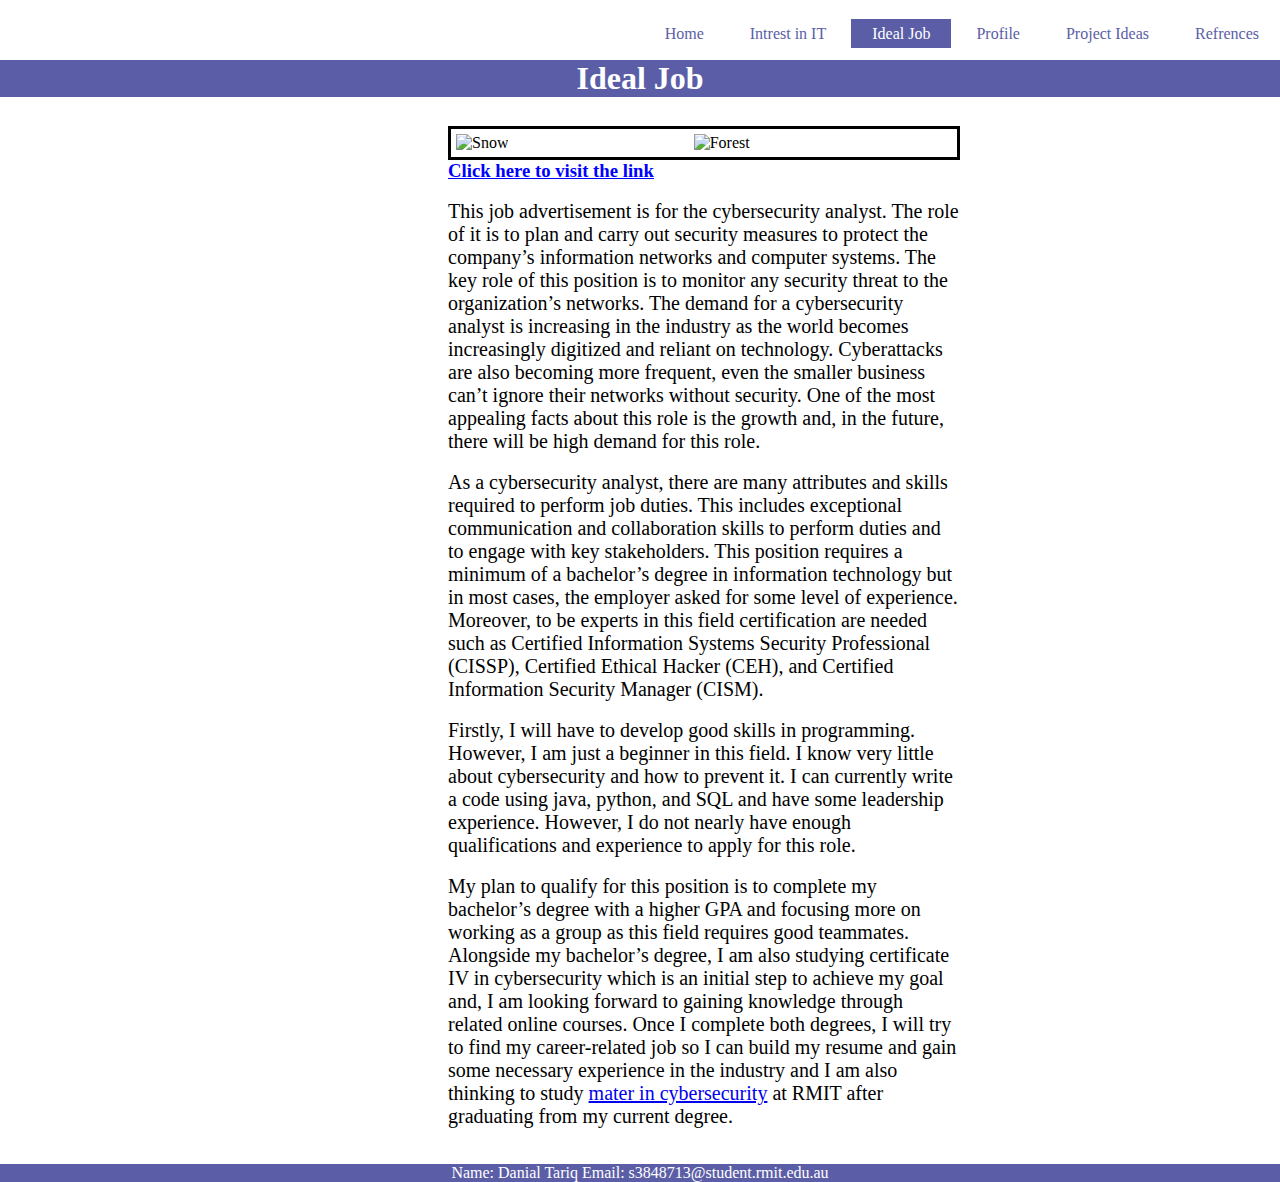
==== idealJob.html @ 20a3cf45 "Create idealJob.html" ====
<!DOCTYPE html>
<html>

<head>
    <title>Ideal Job</title>
    <link rel="stylesheet" type="text/css" href="CSS/style.css">

</head>

<body>
    <header>
        <div class="main">
            <ul>
                <li><a href="index.html">Home</a></li>
                <li><a href="Intrest in It.html">Intrest in IT</a></li>
                <li class="active"><a href="idealJob.html">Ideal Job</a></li>
                <li><a href="profile.html">Profile</a></li>
                <li><a href="project.html">Project Ideas</a></li>
                <li><a href="refrences.html">Refrences</a></li>


            </ul>

    </header>
    </div>
   
    <div class="topleft">
        <h1>Ideal Job</h1>
    </div>
    <br><br><br><br><br><br><br>

    <div class="ques">

        <div class="row">
            <div class="column">
                <img src="../Assignment 1/Images/job1.JPG" alt="Snow" style="width:100%">
            </div>
            <div class="column">
                <img src="../Assignment 1/Images/job2.JPG" alt="Forest" style="width:100%">
            </div>
            
        </div>
        <h3><a href="https://www.seek.com.au/job/50338406?type=standout#searchRequestToken=64957429-2548-44fe-96ae-d976340ba422" target="_blank">
            Click here to visit the link</a>
        </h3>
        <br>
        <p>
            This job advertisement is for the cybersecurity analyst. The role of it is to plan and carry out security measures to protect the company’s 
            information networks and computer systems. The key role of this position is to monitor any security threat to the organization’s networks. 
            The demand for a cybersecurity analyst is increasing in the industry as the world becomes increasingly digitized and reliant on technology. 
            Cyberattacks are also becoming more frequent, even the smaller business can’t ignore their networks without security. One of the most appealing
            facts about this role is the growth and, in the future, there will be high demand for this role. 
        </p>
        <br>
        <p>
            As a cybersecurity analyst, there are many attributes and skills required to perform job duties. This includes exceptional communication and 
            collaboration skills to perform duties and to engage with key stakeholders. This position requires a minimum of a bachelor’s degree in information 
            technology but in most cases, the employer asked for some level of experience. Moreover, to be experts in this field certification are needed such as 
            Certified Information Systems Security Professional (CISSP), Certified Ethical Hacker (CEH), and Certified Information Security Manager (CISM).
        </p>
        <br>
        <p>
            Firstly, I will have to develop good skills in programming. However, I am just a beginner in this field. I know very little about cybersecurity and how to prevent it.
             I can currently write a code using java, python, and SQL and have some leadership experience.  However, I do not nearly have enough qualifications 
             and experience to apply for this role.
        </p>
        <br>
        <p>
            My plan to qualify for this position is to complete my bachelor’s degree with a higher GPA and focusing more on working as a group as this field requires good teammates.
             Alongside my bachelor’s degree, I am also studying certificate IV in cybersecurity which is an initial step to achieve my goal and, I am looking 
             forward to gaining knowledge through related online courses. Once I complete both degrees, I will try to find my career-related job so I can build 
             my resume and gain some necessary experience in the industry and I am also thinking to study <a href="https://www.rmit.edu.au/study-with-us/levels-of-study/postgraduate-study/masters-by-coursework/master-of-cyber-security-mc159" target="_blank">mater in cybersecurity</a> at RMIT after graduating from my 
             current degree.
        </p>

        <br><br>


    </div>
    <div class="footer">
        <p>Name: Danial Tariq Email: s3848713@student.rmit.edu.au</p>
    </div>


</body>

</html>
---- CSS/style.css ----
*{
    margin: 0;
    padding: 0;
    font-family: Century Gothic;
}

ul{
    float: right;
    list-style-type: none;
    margin-top: 25px ;
}

ul li{
    display: inline-block;
}

ul li a{
    text-decoration: none;
    color: #5B5EA6 ;
    padding: 5px 20px ;
    border: 1px solid transparent;
    transition: 0.6s ease;
}
ul li a:hover{
    background-color: #5B5EA6;
    color: white;
}
ul li.active a{
    background-color: #5B5EA6;
    color: white;

}


.footer {
    
   
    width: 100%;
    background-color: #5B5EA6;
    color: white;
    text-align: center;

  }
  .topleft{
      position: absolute;
    background-color: #5B5EA6;
    color: white;
    text-align: center;
    width: 100%;
    top: 60px;

}
.ques{
    margin-left: 35%;`
    margin-top: 30px;
    width: 40%;
    
    
}
.ques p{
    font-size: 20px;
}
img{
    height: 500px;
    width: 400px;
    top: 40%;
}
.column {
    float: left;
    width: 45%;
    padding: 5px;
  }
  .row::after {
    content: "";
    clear: both;
    display: table;
  }
  .row{
    border-style: solid;
    border-color:black;
  }
  .ques h3 a{
      color: blue;
  }
 
  .pic{
    border-style: solid;
    border-color:black;

  }
  .test1{
    height: 350px;
    width: 500px;

}
.test2{
    height: 350px;
    width: 500px;

}
.test3{
    height: 250px;
    width: 500px;

}
.dp {
    width: 600px;

}
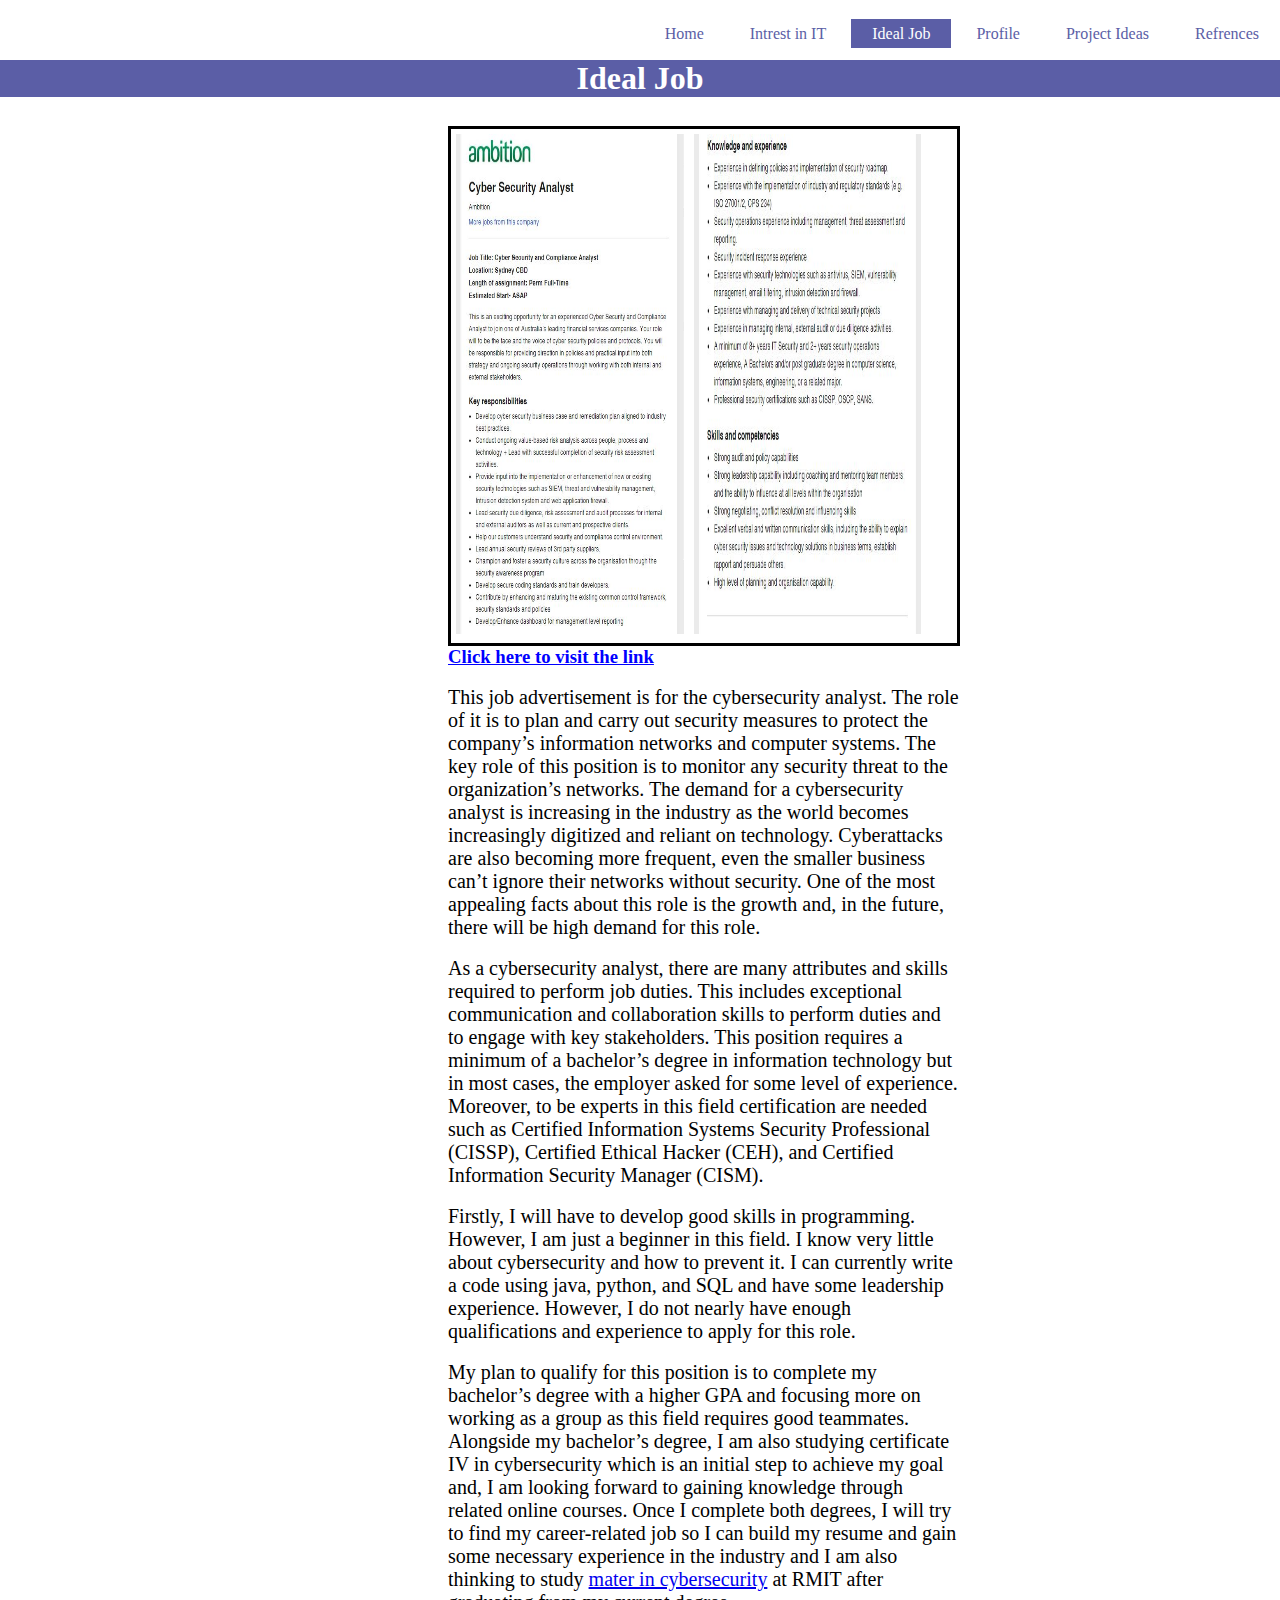
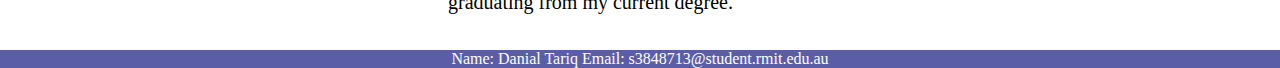
==== commit 6c674ea3: "Update idealJob.html" ====
--- a/idealJob.html
+++ b/idealJob.html
@@ -33,10 +33,10 @@
 
         <div class="row">
             <div class="column">
-                <img src="../Assignment 1/Images/job1.JPG" alt="Snow" style="width:100%">
+                <img src="Images/job1.JPG" alt="Snow" style="width:100%">
             </div>
             <div class="column">
-                <img src="../Assignment 1/Images/job2.JPG" alt="Forest" style="width:100%">
+                <img src="Images/job2.JPG" alt="Forest" style="width:100%">
             </div>
             
         </div>
@@ -84,4 +84,4 @@
 
 </body>
 
-</html>+</html>
